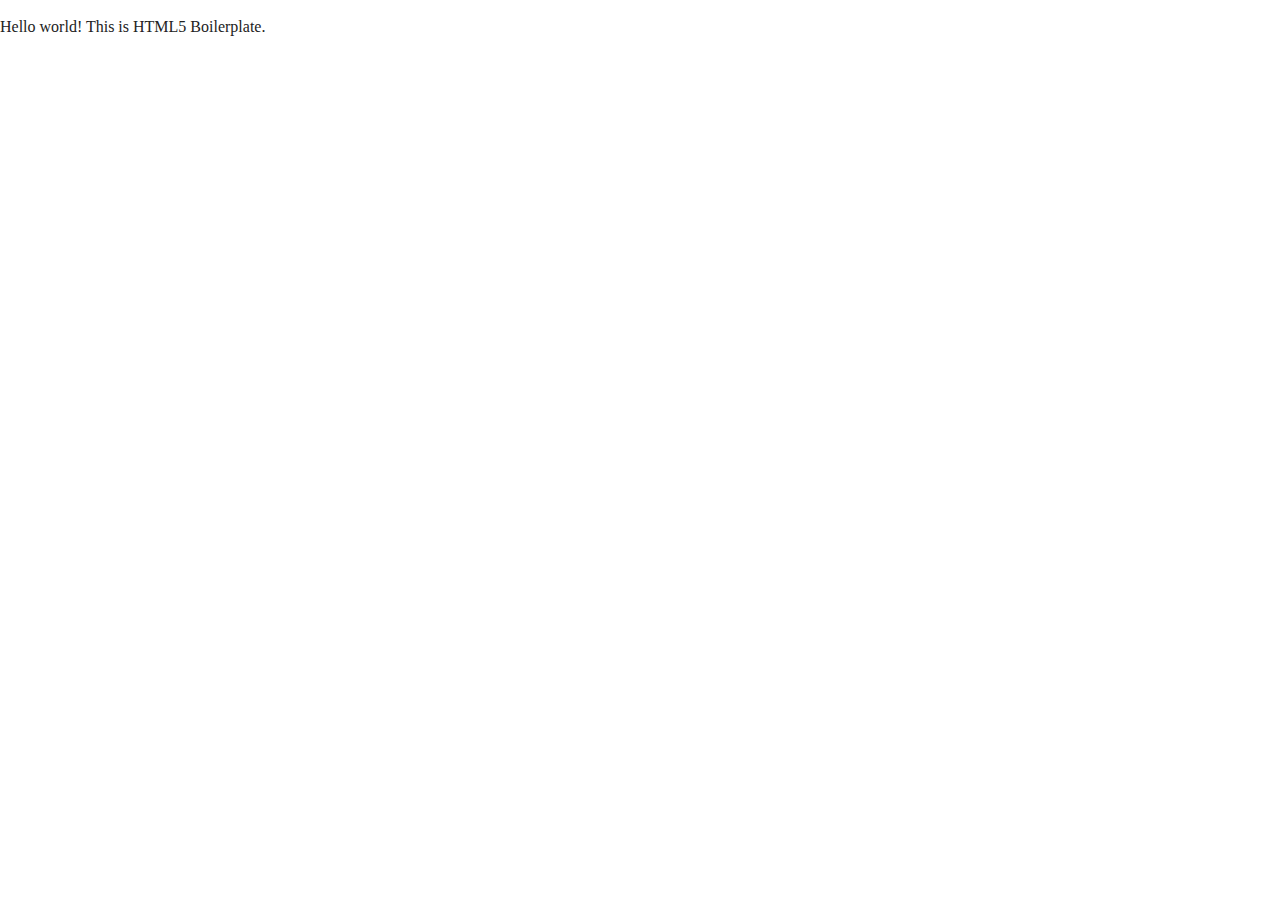
==== index.html @ 075d2bdc "Initial Commit 2" ====
<!doctype html>
<html class="no-js" lang="">

<head>
  <meta charset="utf-8">
  <title></title>
  <meta name="description" content="">
  <meta name="viewport" content="width=device-width, initial-scale=1">

  <meta property="og:title" content="">
  <meta property="og:type" content="">
  <meta property="og:url" content="">
  <meta property="og:image" content="">

  <link rel="manifest" href="site.webmanifest">
  <link rel="apple-touch-icon" href="icon.png">
  <!-- Place favicon.ico in the root directory -->

  <link rel="stylesheet" href="css/normalize.css">
  <link rel="stylesheet" href="css/main.css">

  <meta name="theme-color" content="#fafafa">
</head>

<body>

  <!-- Add your site or application content here -->
  <p>Hello world! This is HTML5 Boilerplate.</p>
  <script src="js/vendor/modernizr-3.11.2.min.js"></script>
  <script src="js/plugins.js"></script>
  <script src="js/main.js"></script>

  <!-- Google Analytics: change UA-XXXXX-Y to be your site's ID. -->
  <script>
    window.ga = function () { ga.q.push(arguments) }; ga.q = []; ga.l = +new Date;
    ga('create', 'UA-XXXXX-Y', 'auto'); ga('set', 'anonymizeIp', true); ga('set', 'transport', 'beacon'); ga('send', 'pageview')
  </script>
  <script src="https://www.google-analytics.com/analytics.js" async></script>
</body>

</html>
---- css/main.css ----
/*! HTML5 Boilerplate v8.0.0 | MIT License | https://html5boilerplate.com/ */

/* main.css 2.1.0 | MIT License | https://github.com/h5bp/main.css#readme */
/*
 * What follows is the result of much research on cross-browser styling.
 * Credit left inline and big thanks to Nicolas Gallagher, Jonathan Neal,
 * Kroc Camen, and the H5BP dev community and team.
 */

/* ==========================================================================
   Base styles: opinionated defaults
   ========================================================================== */

html {
  color: #222;
  font-size: 1em;
  line-height: 1.4;
}

/*
 * Remove text-shadow in selection highlight:
 * https://twitter.com/miketaylr/status/12228805301
 *
 * Vendor-prefixed and regular ::selection selectors cannot be combined:
 * https://stackoverflow.com/a/16982510/7133471
 *
 * Customize the background color to match your design.
 */

::-moz-selection {
  background: #b3d4fc;
  text-shadow: none;
}

::selection {
  background: #b3d4fc;
  text-shadow: none;
}

/*
 * A better looking default horizontal rule
 */

hr {
  display: block;
  height: 1px;
  border: 0;
  border-top: 1px solid #ccc;
  margin: 1em 0;
  padding: 0;
}

/*
 * Remove the gap between audio, canvas, iframes,
 * images, videos and the bottom of their containers:
 * https://github.com/h5bp/html5-boilerplate/issues/440
 */

audio,
canvas,
iframe,
img,
svg,
video {
  vertical-align: middle;
}

/*
 * Remove default fieldset styles.
 */

fieldset {
  border: 0;
  margin: 0;
  padding: 0;
}

/*
 * Allow only vertical resizing of textareas.
 */

textarea {
  resize: vertical;
}

/* ==========================================================================
   Author's custom styles
   ========================================================================== */

/* ==========================================================================
   Helper classes
   ========================================================================== */

/*
 * Hide visually and from screen readers
 */

.hidden,
[hidden] {
  display: none !important;
}

/*
 * Hide only visually, but have it available for screen readers:
 * https://snook.ca/archives/html_and_css/hiding-content-for-accessibility
 *
 * 1. For long content, line feeds are not interpreted as spaces and small width
 *    causes content to wrap 1 word per line:
 *    https://medium.com/@jessebeach/beware-smushed-off-screen-accessible-text-5952a4c2cbfe
 */

.sr-only {
  border: 0;
  clip: rect(0, 0, 0, 0);
  height: 1px;
  margin: -1px;
  overflow: hidden;
  padding: 0;
  position: absolute;
  white-space: nowrap;
  width: 1px;
  /* 1 */
}

/*
 * Extends the .sr-only class to allow the element
 * to be focusable when navigated to via the keyboard:
 * https://www.drupal.org/node/897638
 */

.sr-only.focusable:active,
.sr-only.focusable:focus {
  clip: auto;
  height: auto;
  margin: 0;
  overflow: visible;
  position: static;
  white-space: inherit;
  width: auto;
}

/*
 * Hide visually and from screen readers, but maintain layout
 */

.invisible {
  visibility: hidden;
}

/*
 * Clearfix: contain floats
 *
 * For modern browsers
 * 1. The space content is one way to avoid an Opera bug when the
 *    `contenteditable` attribute is included anywhere else in the document.
 *    Otherwise it causes space to appear at the top and bottom of elements
 *    that receive the `clearfix` class.
 * 2. The use of `table` rather than `block` is only necessary if using
 *    `:before` to contain the top-margins of child elements.
 */

.clearfix::before,
.clearfix::after {
  content: " ";
  display: table;
}

.clearfix::after {
  clear: both;
}

/* ==========================================================================
   EXAMPLE Media Queries for Responsive Design.
   These examples override the primary ('mobile first') styles.
   Modify as content requires.
   ========================================================================== */

@media only screen and (min-width: 35em) {
  /* Style adjustments for viewports that meet the condition */
}

@media print,
  (-webkit-min-device-pixel-ratio: 1.25),
  (min-resolution: 1.25dppx),
  (min-resolution: 120dpi) {
  /* Style adjustments for high resolution devices */
}

/* ==========================================================================
   Print styles.
   Inlined to avoid the additional HTTP request:
   https://www.phpied.com/delay-loading-your-print-css/
   ========================================================================== */

@media print {
  *,
  *::before,
  *::after {
    background: #fff !important;
    color: #000 !important;
    /* Black prints faster */
    box-shadow: none !important;
    text-shadow: none !important;
  }

  a,
  a:visited {
    text-decoration: underline;
  }

  a[href]::after {
    content: " (" attr(href) ")";
  }

  abbr[title]::after {
    content: " (" attr(title) ")";
  }

  /*
   * Don't show links that are fragment identifiers,
   * or use the `javascript:` pseudo protocol
   */
  a[href^="#"]::after,
  a[href^="javascript:"]::after {
    content: "";
  }

  pre {
    white-space: pre-wrap !important;
  }

  pre,
  blockquote {
    border: 1px solid #999;
    page-break-inside: avoid;
  }

  /*
   * Printing Tables:
   * https://web.archive.org/web/20180815150934/http://css-discuss.incutio.com/wiki/Printing_Tables
   */
  thead {
    display: table-header-group;
  }

  tr,
  img {
    page-break-inside: avoid;
  }

  p,
  h2,
  h3 {
    orphans: 3;
    widows: 3;
  }

  h2,
  h3 {
    page-break-after: avoid;
  }
}
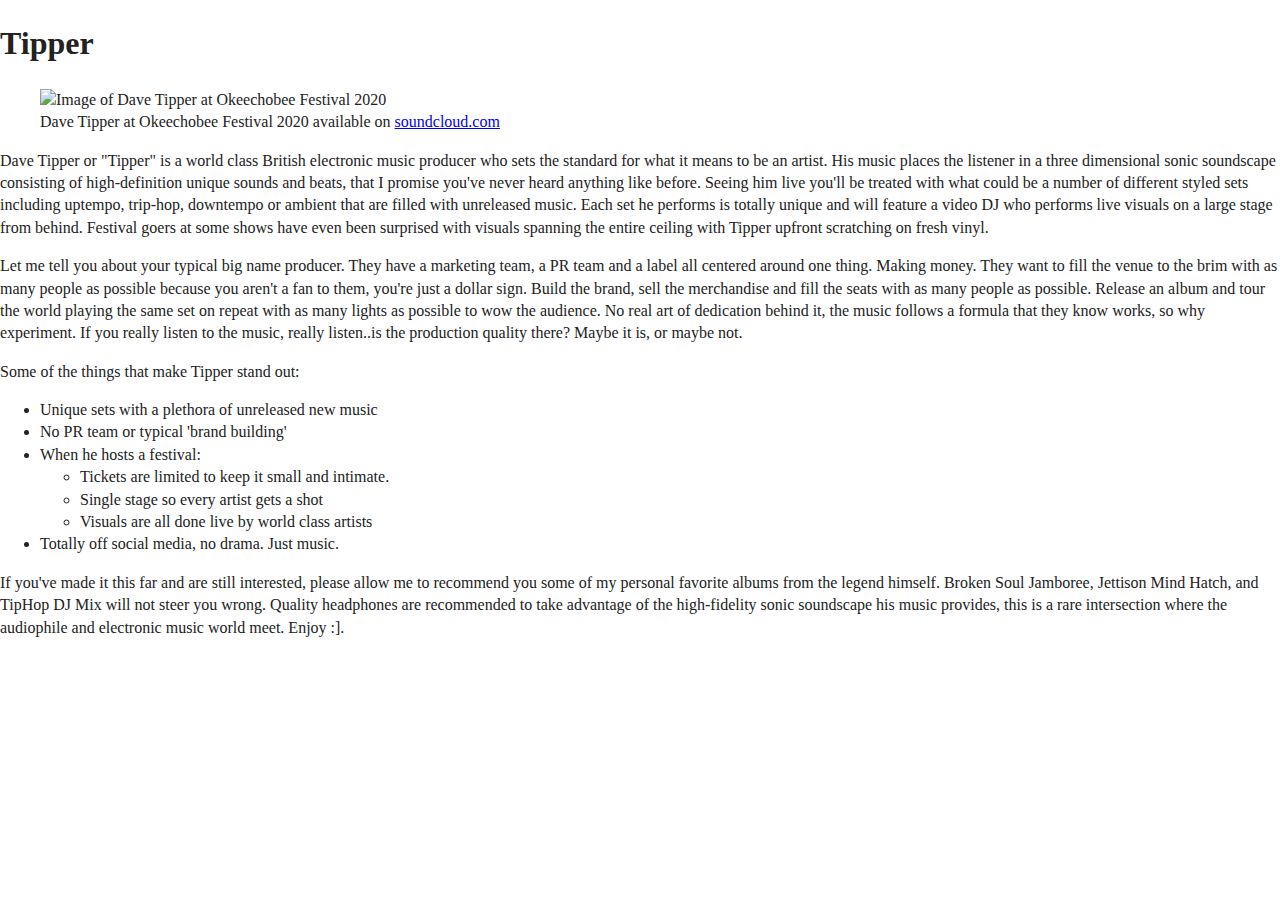
==== commit e30fdcf2: "Tribute Page checkpoint" ====
--- a/index.html
+++ b/index.html
@@ -3,11 +3,11 @@
 
 <head>
   <meta charset="utf-8">
-  <title></title>
-  <meta name="description" content="">
+  <title>Tipper</title>
+  <meta name="description" content="Tipper Fan Page">
   <meta name="viewport" content="width=device-width, initial-scale=1">
 
-  <meta property="og:title" content="">
+  <meta property="og:title" content="Tipper - Setting the new standard for electronic Music Production ">
   <meta property="og:type" content="">
   <meta property="og:url" content="">
   <meta property="og:image" content="">
@@ -22,20 +22,55 @@
   <meta name="theme-color" content="#fafafa">
 </head>
 
-<body>
+<body id="main">
+<h1 id="title">Tipper</h1>
+<div id="img-div">
+  <figure>
+    <img id="image" src="/FCC-Projects/img/Tribute/Tipper.jpg" alt="Image of Dave Tipper at Okeechobee Festival 2020">
+    <figcaption id="img-caption">Dave Tipper at Okeechobee Festival 2020 available on <a href="https://soundcloud.com/user-372077814/tipper-okeechobee-2020" id="tribute-link" target="_blank">soundcloud.com</a></figcaption>
+  </figure>
+</div>
+<p id="tribute-info">Dave Tipper or "Tipper" is a world class British electronic music producer who sets the standard for what it means to be an artist.
+  His music places the listener in a three dimensional sonic soundscape consisting of high-definition unique sounds and beats, that I promise you've never heard anything like before.
+  Seeing him live you'll be treated with what could be a number of different styled sets including uptempo, trip-hop, downtempo or ambient that are filled with unreleased music.
+  Each set he performs is totally unique and will feature a video DJ who performs live visuals on a large stage from behind. Festival goers at some shows have even been surprised with visuals spanning the entire ceiling with Tipper upfront scratching on fresh vinyl.
+</p>
+<p>Let me tell you about your typical big name producer. They have a marketing team, a PR team and a label all centered around one thing. Making money.
+  They want to fill the venue to the brim with as many people as possible because you aren't a fan to them, you're just a dollar sign. Build the brand, sell the merchandise and fill the seats with as many people as possible.
+  Release an album and tour the world playing the same set on repeat with as many lights as possible to wow the audience. No real art of dedication behind it, the music follows a formula that they know works, so why experiment.
+  If you really listen to the music, really listen..is the production quality there? Maybe it is, or maybe not. </p>
+<p>
+  Some of the things that make Tipper stand out:
+<ul>
+  <li>Unique sets with a plethora of unreleased new music</li>
+  <li>No PR team or typical 'brand building'</li>
+  <li>When he hosts a festival:</li>
+  <ul>
+    <li>Tickets are limited to keep it small and intimate.</li>
+    <li>Single stage so every artist gets a shot</li>
+    <li>Visuals are all done live by world class artists</li>
+  </ul>
+  <li>Totally off social media, no drama. Just music.</li>
+</ul>
+</p>
+<p>If you've made it this far and are still interested, please allow me to recommend you some of my personal favorite albums from the legend himself. Broken Soul Jamboree, Jettison Mind Hatch, and TipHop DJ Mix will not steer you wrong.
+  Quality headphones are recommended to take advantage of the high-fidelity sonic soundscape his music provides, this is a rare intersection where the audiophile and electronic music world meet. Enjoy :].  </p>
+<script src="js/vendor/modernizr-3.11.2.min.js"></script>
+<script src="js/plugins.js"></script>
+<script src="js/main.js"></script>
+<script src="https://cdn.freecodecamp.org/testable-projects-fcc/v1/bundle.js"></script>
 
-  <!-- Add your site or application content here -->
-  <p>Hello world! This is HTML5 Boilerplate.</p>
-  <script src="js/vendor/modernizr-3.11.2.min.js"></script>
-  <script src="js/plugins.js"></script>
-  <script src="js/main.js"></script>
 
-  <!-- Google Analytics: change UA-XXXXX-Y to be your site's ID. -->
-  <script>
-    window.ga = function () { ga.q.push(arguments) }; ga.q = []; ga.l = +new Date;
-    ga('create', 'UA-XXXXX-Y', 'auto'); ga('set', 'anonymizeIp', true); ga('set', 'transport', 'beacon'); ga('send', 'pageview')
-  </script>
-  <script src="https://www.google-analytics.com/analytics.js" async></script>
+
+
+
+
+<!-- Google Analytics: change UA-XXXXX-Y to be your site's ID. -->
+<script>
+  window.ga = function () { ga.q.push(arguments) }; ga.q = []; ga.l = +new Date;
+  ga('create', 'UA-XXXXX-Y', 'auto'); ga('set', 'anonymizeIp', true); ga('set', 'transport', 'beacon'); ga('send', 'pageview')
+</script>
+<script src="https://www.google-analytics.com/analytics.js" async></script>
 </body>
 
 </html>
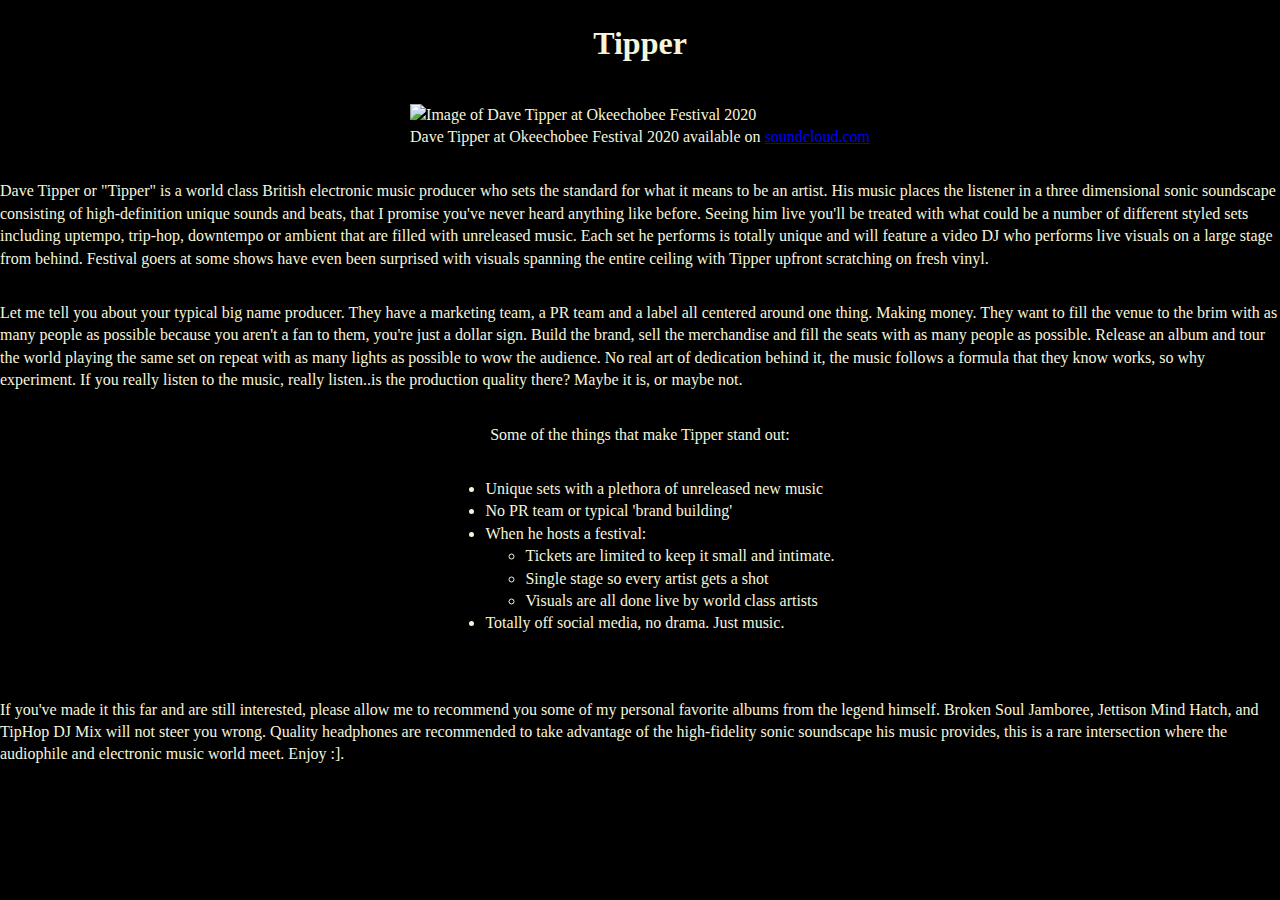
==== commit 0a95359e: "Milestone - Tribute Page passing all tests" ====
--- a/index.html
+++ b/index.html
@@ -18,15 +18,17 @@
 
   <link rel="stylesheet" href="css/normalize.css">
   <link rel="stylesheet" href="css/main.css">
+  <link rel="stylesheet" href="css/portfolioStyle.css">
 
   <meta name="theme-color" content="#fafafa">
 </head>
 
-<body id="main">
+<body id="main" class="flex-container-tribute">
+<div class="flex-container-tribute-items">
 <h1 id="title">Tipper</h1>
 <div id="img-div">
   <figure>
-    <img id="image" src="/FCC-Projects/img/Tribute/Tipper.jpg" alt="Image of Dave Tipper at Okeechobee Festival 2020">
+    <img id="image" class="responsive-block" src="/FCC-Projects/img/Tribute/Tipper.jpg" alt="Image of Dave Tipper at Okeechobee Festival 2020">
     <figcaption id="img-caption">Dave Tipper at Okeechobee Festival 2020 available on <a href="https://soundcloud.com/user-372077814/tipper-okeechobee-2020" id="tribute-link" target="_blank">soundcloud.com</a></figcaption>
   </figure>
 </div>
@@ -55,15 +57,16 @@
 </p>
 <p>If you've made it this far and are still interested, please allow me to recommend you some of my personal favorite albums from the legend himself. Broken Soul Jamboree, Jettison Mind Hatch, and TipHop DJ Mix will not steer you wrong.
   Quality headphones are recommended to take advantage of the high-fidelity sonic soundscape his music provides, this is a rare intersection where the audiophile and electronic music world meet. Enjoy :].  </p>
-<script src="js/vendor/modernizr-3.11.2.min.js"></script>
-<script src="js/plugins.js"></script>
-<script src="js/main.js"></script>
-<script src="https://cdn.freecodecamp.org/testable-projects-fcc/v1/bundle.js"></script>
+</div>
 
 
 
 
 
+<script src="js/vendor/modernizr-3.11.2.min.js"></script>
+<script src="js/plugins.js"></script>
+<script src="js/main.js"></script>
+<script src="https://cdn.freecodecamp.org/testable-projects-fcc/v1/bundle.js"></script>
 
 <!-- Google Analytics: change UA-XXXXX-Y to be your site's ID. -->
 <script>
--- a/css/portfolioStyle.css
+++ b/css/portfolioStyle.css
@@ -0,0 +1,21 @@
+
+.responsive-block{
+  max-width: 100%;
+  height: auto;
+  display:block;
+}
+.flex-container-tribute{
+  display: flex;
+  flex-direction: column;
+  justify-content: center;
+  align-content: center;
+  background-color: black;
+  color: beige;
+  align-items: center;
+}
+.flex-container-tribute-items{
+  display: flex;
+  flex-direction: column;
+  justify-content: center;
+  align-items: center;
+}
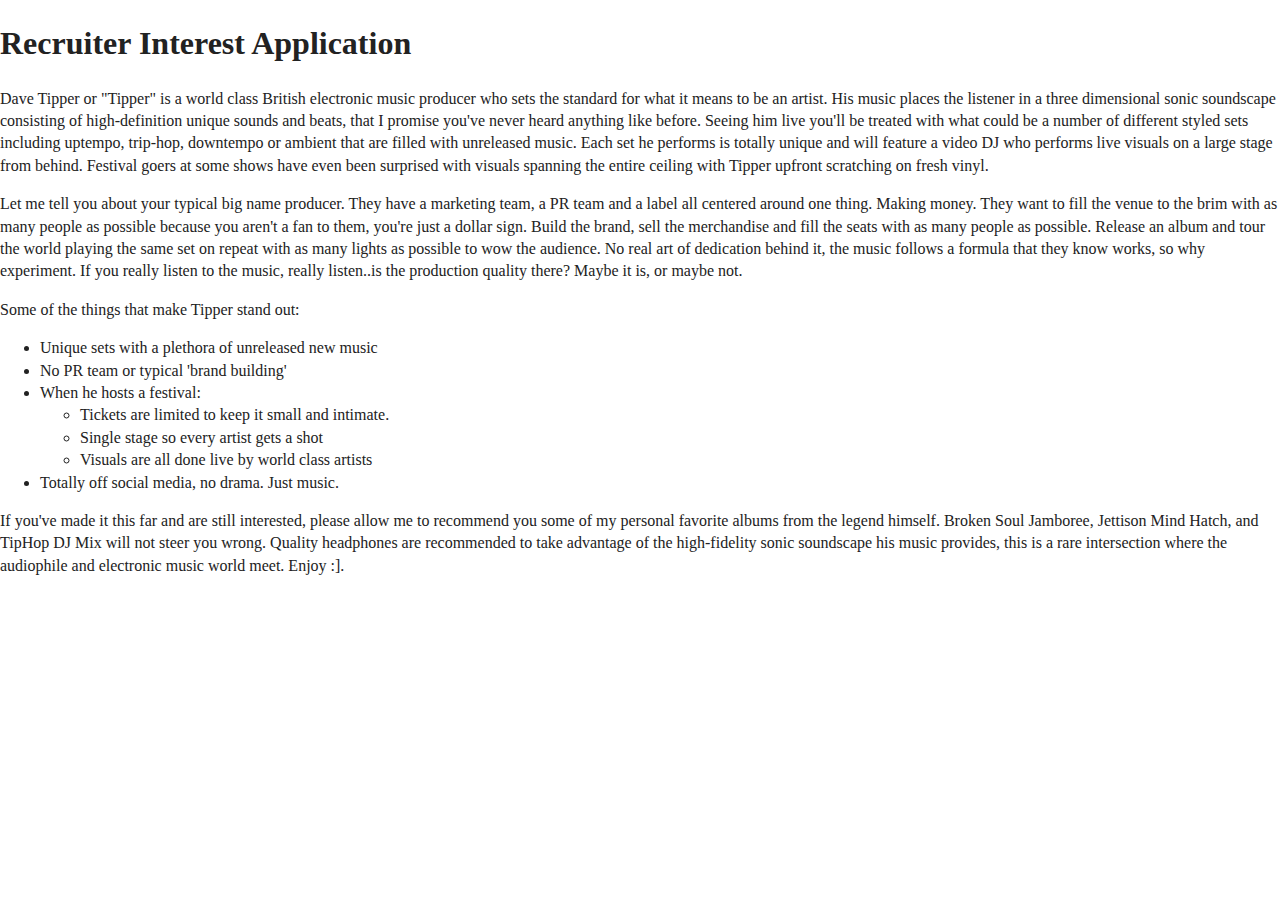
==== commit 4c715043: "Beginning Recruiter Application" ====
--- a/index.html
+++ b/index.html
@@ -3,11 +3,11 @@
 
 <head>
   <meta charset="utf-8">
-  <title>Tipper</title>
-  <meta name="description" content="Tipper Fan Page">
+  <title>Recruiter Application</title>
+  <meta name="description" content="Recruiter Interest Application">
   <meta name="viewport" content="width=device-width, initial-scale=1">
 
-  <meta property="og:title" content="Tipper - Setting the new standard for electronic Music Production ">
+  <meta property="og:title" content="Recruiter Application">
   <meta property="og:type" content="">
   <meta property="og:url" content="">
   <meta property="og:image" content="">
@@ -23,16 +23,10 @@
   <meta name="theme-color" content="#fafafa">
 </head>
 
-<body id="main" class="flex-container-tribute">
-<div class="flex-container-tribute-items">
-<h1 id="title">Tipper</h1>
-<div id="img-div">
-  <figure>
-    <img id="image" class="responsive-block" src="/FCC-Projects/img/Tribute/Tipper.jpg" alt="Image of Dave Tipper at Okeechobee Festival 2020">
-    <figcaption id="img-caption">Dave Tipper at Okeechobee Festival 2020 available on <a href="https://soundcloud.com/user-372077814/tipper-okeechobee-2020" id="tribute-link" target="_blank">soundcloud.com</a></figcaption>
-  </figure>
-</div>
-<p id="tribute-info">Dave Tipper or "Tipper" is a world class British electronic music producer who sets the standard for what it means to be an artist.
+<body id="main">
+<div class="grid-container-recruit">
+<h1 id="title">Recruiter Interest Application</h1>
+<p id="description">Dave Tipper or "Tipper" is a world class British electronic music producer who sets the standard for what it means to be an artist.
   His music places the listener in a three dimensional sonic soundscape consisting of high-definition unique sounds and beats, that I promise you've never heard anything like before.
   Seeing him live you'll be treated with what could be a number of different styled sets including uptempo, trip-hop, downtempo or ambient that are filled with unreleased music.
   Each set he performs is totally unique and will feature a video DJ who performs live visuals on a large stage from behind. Festival goers at some shows have even been surprised with visuals spanning the entire ceiling with Tipper upfront scratching on fresh vinyl.
--- a/css/portfolioStyle.css
+++ b/css/portfolioStyle.css
@@ -1,21 +1,25 @@
 
-.responsive-block{
+/*responsive image that never goes larger than original width and keeps ratio*/
+.responsive-image{
   max-width: 100%;
   height: auto;
   display:block;
 }
+/*Flex: Arrange items in a single center paged column*/
 .flex-container-tribute{
   display: flex;
   flex-direction: column;
   justify-content: center;
-  align-content: center;
   background-color: black;
   color: beige;
-  align-items: center;
 }
-.flex-container-tribute-items{
-  display: flex;
-  flex-direction: column;
-  justify-content: center;
-  align-items: center;
+/*Grid: Arrange items in a single center paged column*/
+.grid-container-tribute{
+  display: grid;
+  grid-template-columns: 1fr;
+  justify-items: center;
+  background-color: black;
+  color: beige;
+
 }
+
